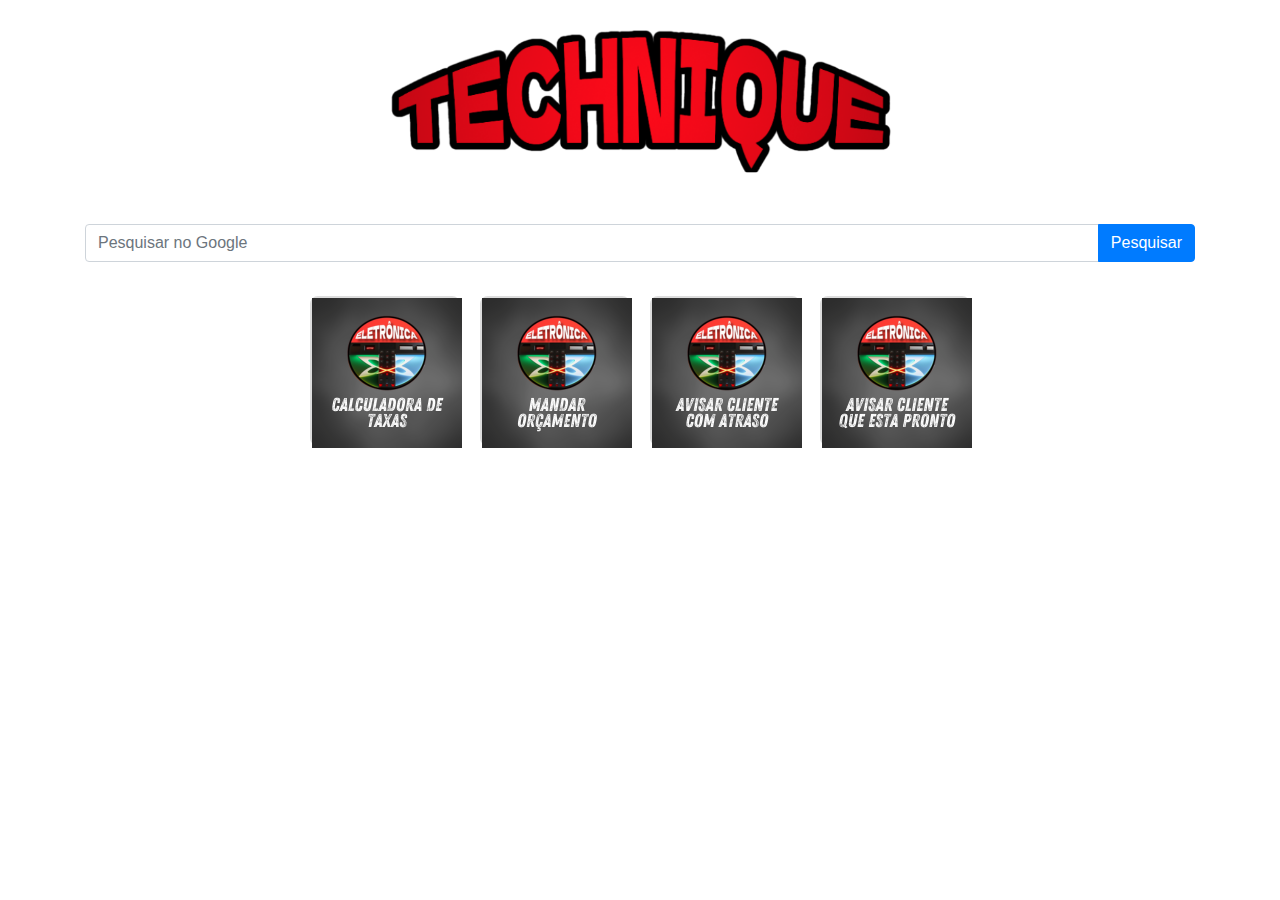
==== index.html @ bd6f8da8 "Initial commit" ====
<!DOCTYPE html>
<html lang="en">
<head>
    <meta charset="UTF-8">
    <meta name="viewport" content="width=device-width, initial-scale=1.0">
    <title>Quadrados com Imagens</title>
    <link href="https://stackpath.bootstrapcdn.com/bootstrap/4.5.2/css/bootstrap.min.css" rel="stylesheet">
    <link rel="stylesheet" href="style.css">
</head>
<body>
    <div class="d-flex justify-content-center align-items-center" >
        <img src="/assets/logo 2.png" alt="Imagem Centralizada" class="img-fluid">
    </div>

    <div class="container d-flex flex-column justify-content-center align-items-center mt-4">
        <!-- Barra de Pesquisa -->
        <div class="mb-4 w-100">
            <div class="input-group">
                <input type="text" class="form-control" id="searchInput" placeholder="Pesquisar no Google">
                <div class="input-group-append">
                    <button class="btn btn-primary" type="button" id="searchButton">Pesquisar</button>
                </div>
            </div>
        </div>

        <!-- Quadrados -->
        <div class="row justify-content-center">
            <div class="col-12 d-flex flex-wrap justify-content-center">
                <a href="https://brunopurper.github.io/Calculo-de-Taxas-Technique-/" class="square">
                    <img src="/assets/1.png" alt="Imagem 1" ">
                </a>
                <a href="/Passar orçamento Cliente/index.html" class="square">
                    <img src="/assets/2.png" alt="Imagem 2" ">
                </a>
                <a href="/Cobrar cliente que já autorizou/index.html" class="square">
                    <img src="/assets/3.png" alt="Imagem 3" ">
                </a>
                <a href="#" class="square">
                    <img src="/assets/4.png" alt="Imagem 4" ">
                </a>
            </div>
        </div>
    </div>
    <script src="https://code.jquery.com/jquery-3.5.1.slim.min.js"></script>
    <script src="https://cdn.jsdelivr.net/npm/@popperjs/core@2.5.3/dist/umd/popper.min.js"></script>
    <script src="https://stackpath.bootstrapcdn.com/bootstrap/4.5.2/js/bootstrap.min.js"></script>
    <script src="script.js"></script>
</body>
</html>
---- style.css ----
.square {
  width: 150px;
  height: 150px;
  background-size: cover;
  background-position: center;
  margin: 10px;
  border: 2px solid #ddd;
  border-radius: 8px;
  transition: transform 0.3s ease, box-shadow 0.3s ease;
  cursor: pointer;
}

.square:hover {
  transform: scale(1.1);
  box-shadow: 0 4px 8px rgba(0, 0, 0, 0.3);
}

.img-fluid {
  height: 200px;
}
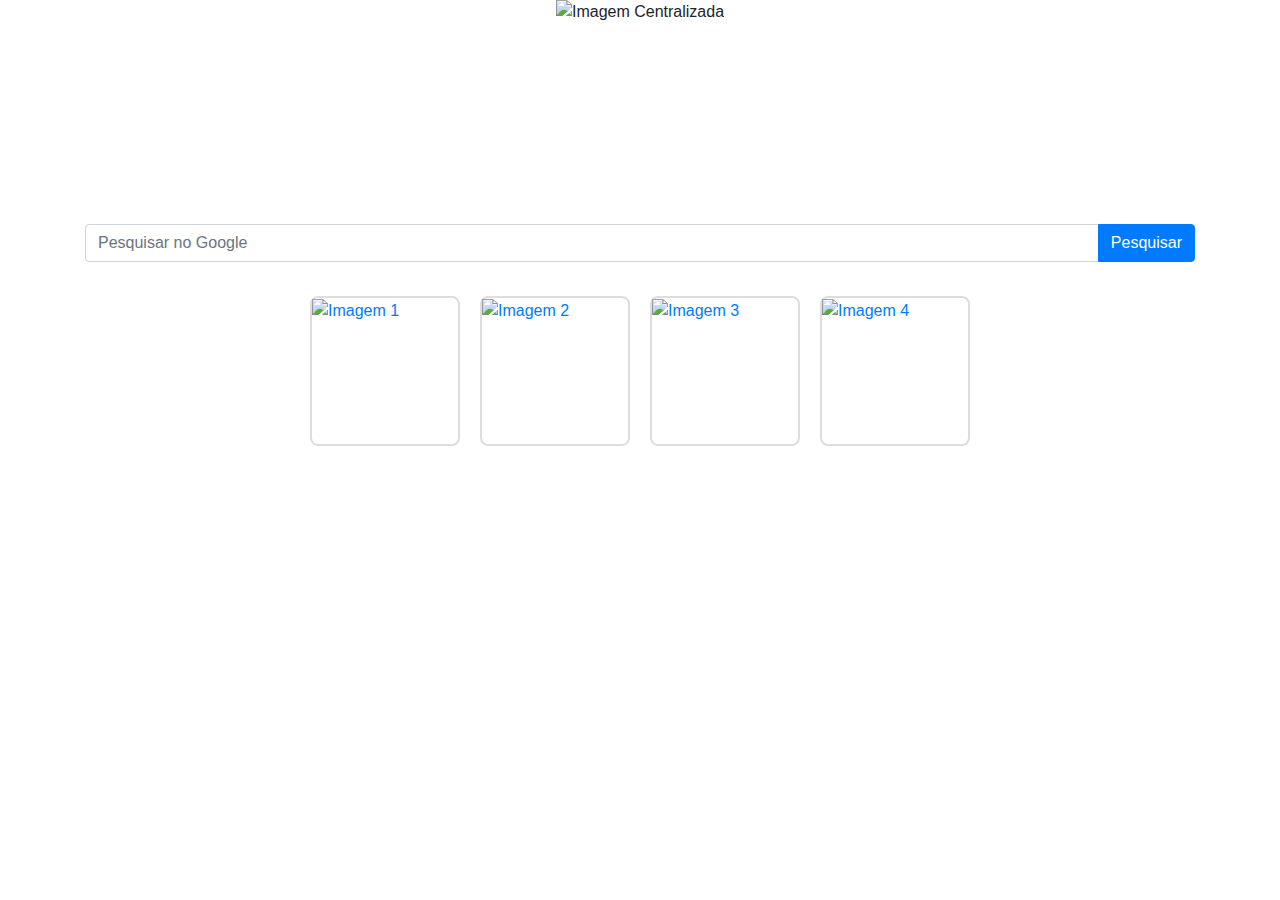
==== commit 6e963625: "fix images trouble" ====
--- a/index.html
+++ b/index.html
@@ -9,7 +9,7 @@
 </head>
 <body>
     <div class="d-flex justify-content-center align-items-center" >
-        <img src="/assets/logo 2.png" alt="Imagem Centralizada" class="img-fluid">
+        <img src="https://i.ibb.co/nm88NVP/logo-2.png" alt="Imagem Centralizada" class="img-fluid">
     </div>
 
     <div class="container d-flex flex-column justify-content-center align-items-center mt-4">
@@ -27,16 +27,16 @@
         <div class="row justify-content-center">
             <div class="col-12 d-flex flex-wrap justify-content-center">
                 <a href="https://brunopurper.github.io/Calculo-de-Taxas-Technique-/" class="square">
-                    <img src="/assets/1.png" alt="Imagem 1" ">
+                    <img src="https://i.ibb.co/LPsZC2v/1.png" alt="Imagem 1" ">
                 </a>
-                <a href="/Passar orçamento Cliente/index.html" class="square">
-                    <img src="/assets/2.png" alt="Imagem 2" ">
+                <a href="https://brunopurper.github.io/Passar-or-amento-Cliente/" class="square">
+                    <img src="https://i.ibb.co/56B2VyT/2.png" alt="Imagem 2" ">
                 </a>
-                <a href="/Cobrar cliente que já autorizou/index.html" class="square">
-                    <img src="/assets/3.png" alt="Imagem 3" ">
+                <a href="https://brunopurper.github.io/Cobrar-cliente-que-j-autorizou/" class="square">
+                    <img src="https://i.ibb.co/G2h6n9g/3.png" alt="Imagem 3" ">
                 </a>
                 <a href="#" class="square">
-                    <img src="/assets/4.png" alt="Imagem 4" ">
+                    <img src="https://i.ibb.co/MBhmVcp/4.png" alt="Imagem 4" ">
                 </a>
             </div>
         </div>
